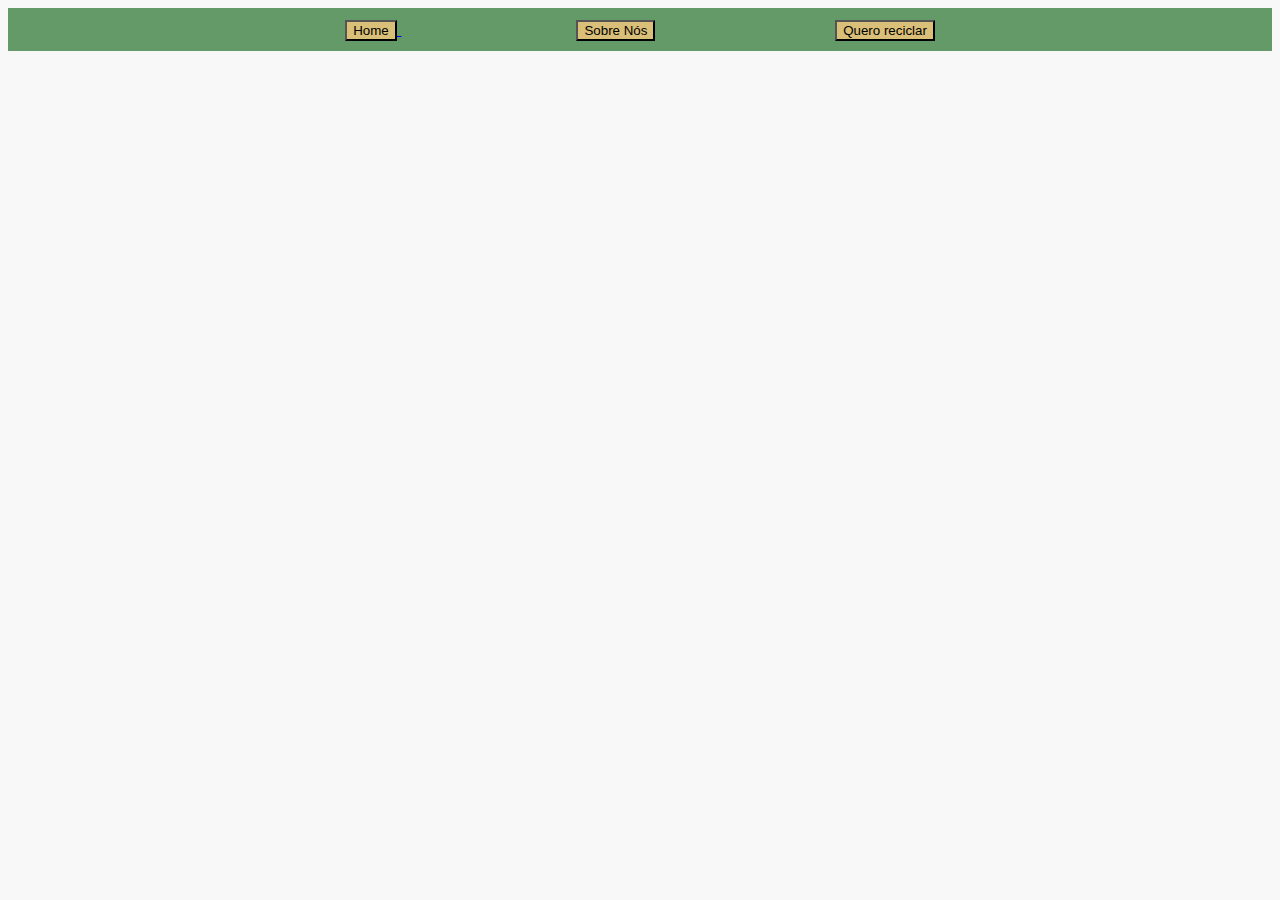
==== parabens.html @ ff673876 "primeiro commit" ====
<!DOCTYPE html>
<html lang="pt-br">
    <head>
      <meta charset="UTF-8">
      <meta http-equiv="X-UA-Compatible" content="IE=edge">
      <meta name="viewport" content="width=device-width, initial-scale=1.0">
        <title>
         Mango 
        </title>
        <link rel="stylesheet" href="index.css">

    </head>
    <body>
      <header>
          <div class="navegação">
            <nav>
            <span class="navegação_botao_1" >
              <a href="index.html" target="_self"> <button style="background-color:#D9BF77;"> Home </button> </a>
              </span>
              <span class="navegação_botao_2" >
              <span class="span_navegação"> 
                <a href="sobre_nos.html" target="_self"><button style="background-color:#D9BF77;"> Sobre Nós</button></a>
              </span>
              </span>
              <span class="navegação_bo_3" >                 
              <a href="quero_reciclar.html" target="_self"><button style="background-color:#D9BF77;"> Quero reciclar</button> </a>
            </span> 
            </nav>
      </header>
      <main>

      </main>
      <footer class="foot">
        <p>  </p>
      </footer>
---- index.css ----
body {
    background: #F8F8F8;
    color: black;
}

main {
    text-align: justify;
    margin: 5%;
}    
.navegação{
    text-align: center;
    background: #639A67;
    font-size: 19px;
    font-style: italic;
    padding-top: 10px;
    padding-bottom: 10px;
} 

.span_navegação{
    padding-left: 75px;
    padding-right: 75px;
    margin-left: 100px;
    margin-right: 100px;
}
           
.header-titulo {
    text-align: center;
    color: white;
    margin: 10px;
}
   
.img{
    padding-left: 20%;
    padding-right: 10%;

}   
.navegação_texto_1 {
    background-color:#D9BF77;
    color: black;
    
}
.navegação_texto_2 {
    background: #D9BF77;
    color: black;
}
.navegação_texto_3 {
    background: #D9BF77;
    color: black;
}

.quem_somos{
    background: blue;
}

.foot{
    background:#639A67 ;
}
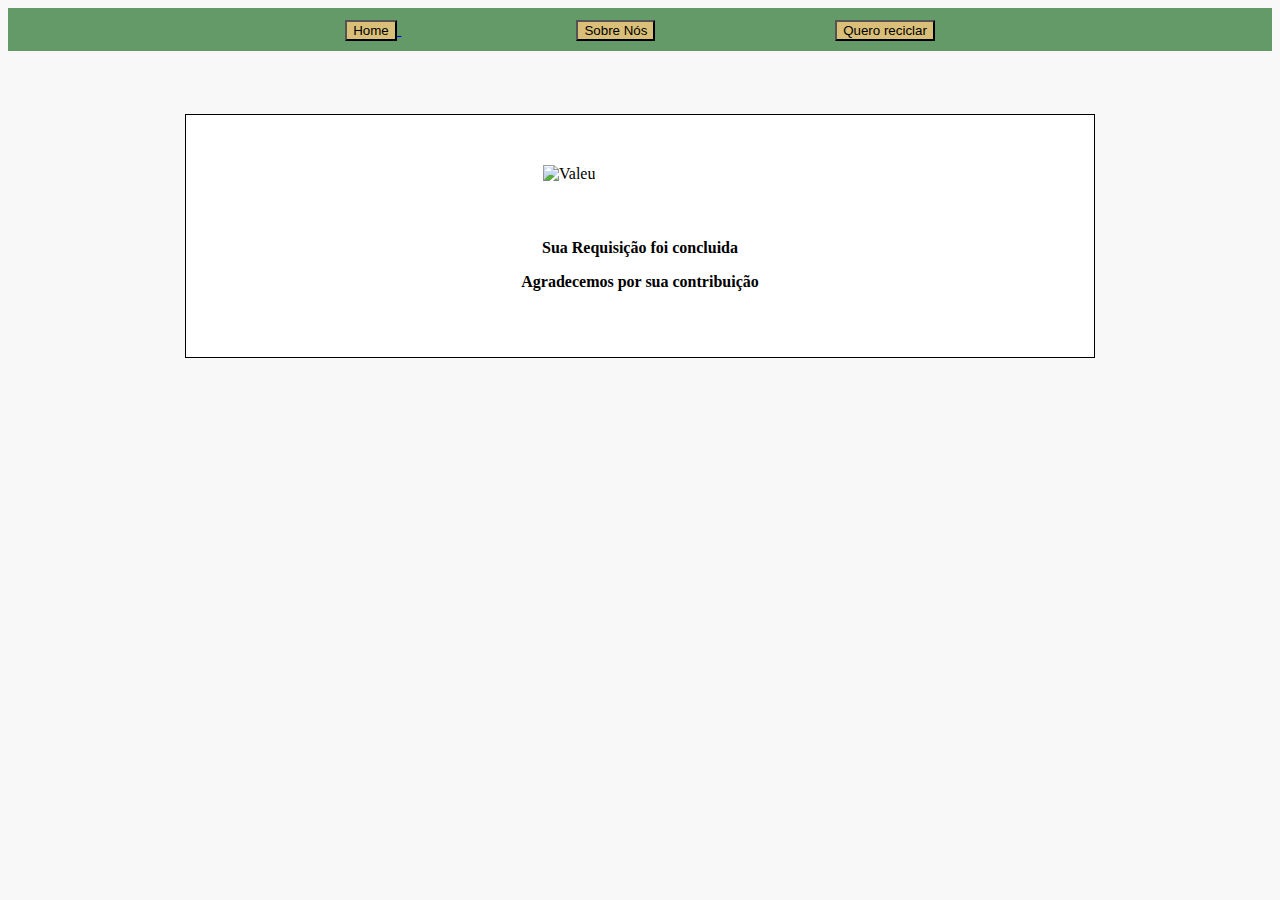
==== commit 432cdb5a: "pagina parabens" ====
--- a/parabens.html
+++ b/parabens.html
@@ -28,6 +28,15 @@
             </nav>
       </header>
       <main>
+        <div class="parabens_grid">
+          <div class="joinha">
+            <img src="imagens/Joinha.png" alt="Valeu" width= 25%/>
+          </div>
+          <div class="parabens_texto">
+            <p><strong> Sua Requisição foi concluida</strong> </p> 
+            <p> <strong>Agradecemos por sua contribuição</strong> </p>
+          </div>
+        </div>
 
       </main>
       <footer class="foot">
--- a/index.css
+++ b/index.css
@@ -56,3 +56,24 @@
     background:#639A67 ;
 }
 
+.joinha{
+    margin-left: 38%;
+    width: 600px;
+
+}
+.parabens_texto{
+    text-align:center ;
+
+}
+.parabens_grid{
+    display: grid;
+    grid-template-columns: 1fr;
+    grid-rows: 1fr 1fr 1fr;
+    padding: 50px;
+    grid-gap: 40px;
+    margin-left: 10%;
+    margin-right: 10%;
+    border: 1px solid black;
+    background:#fff;
+}
+
